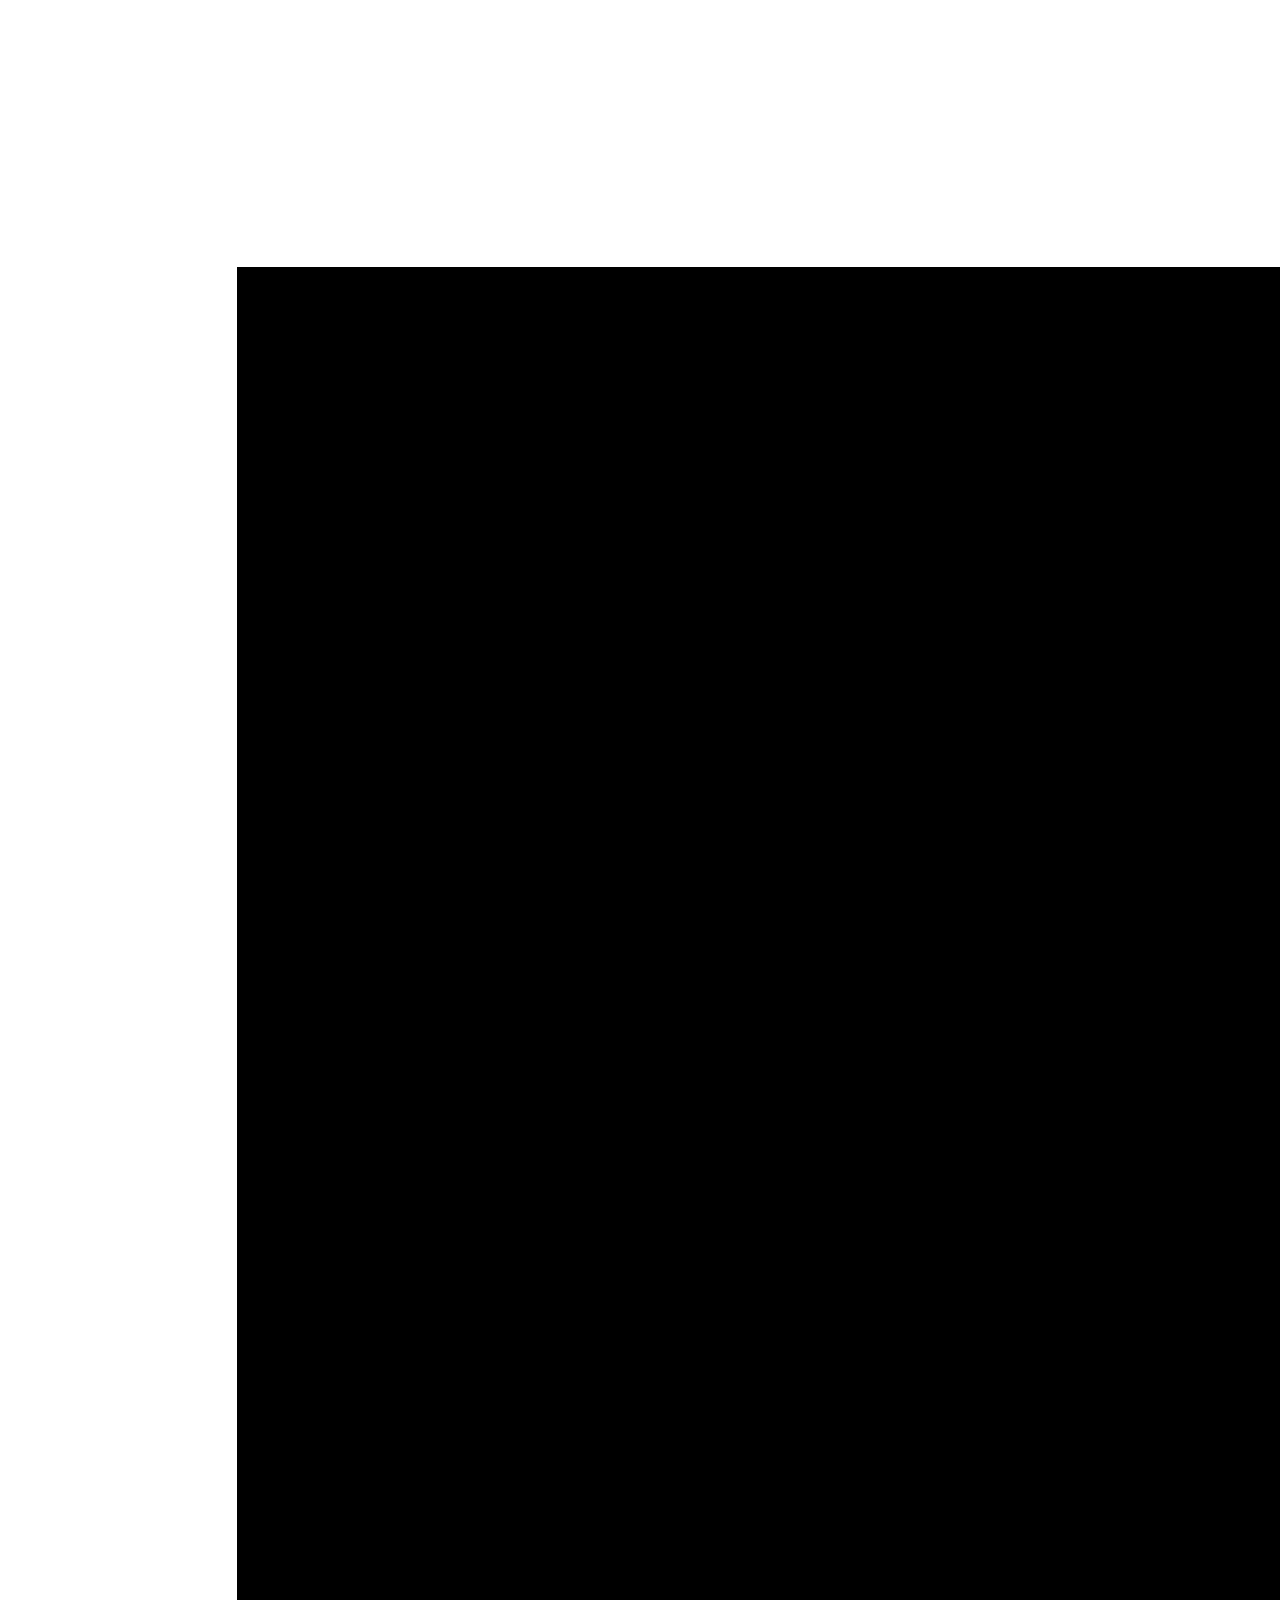
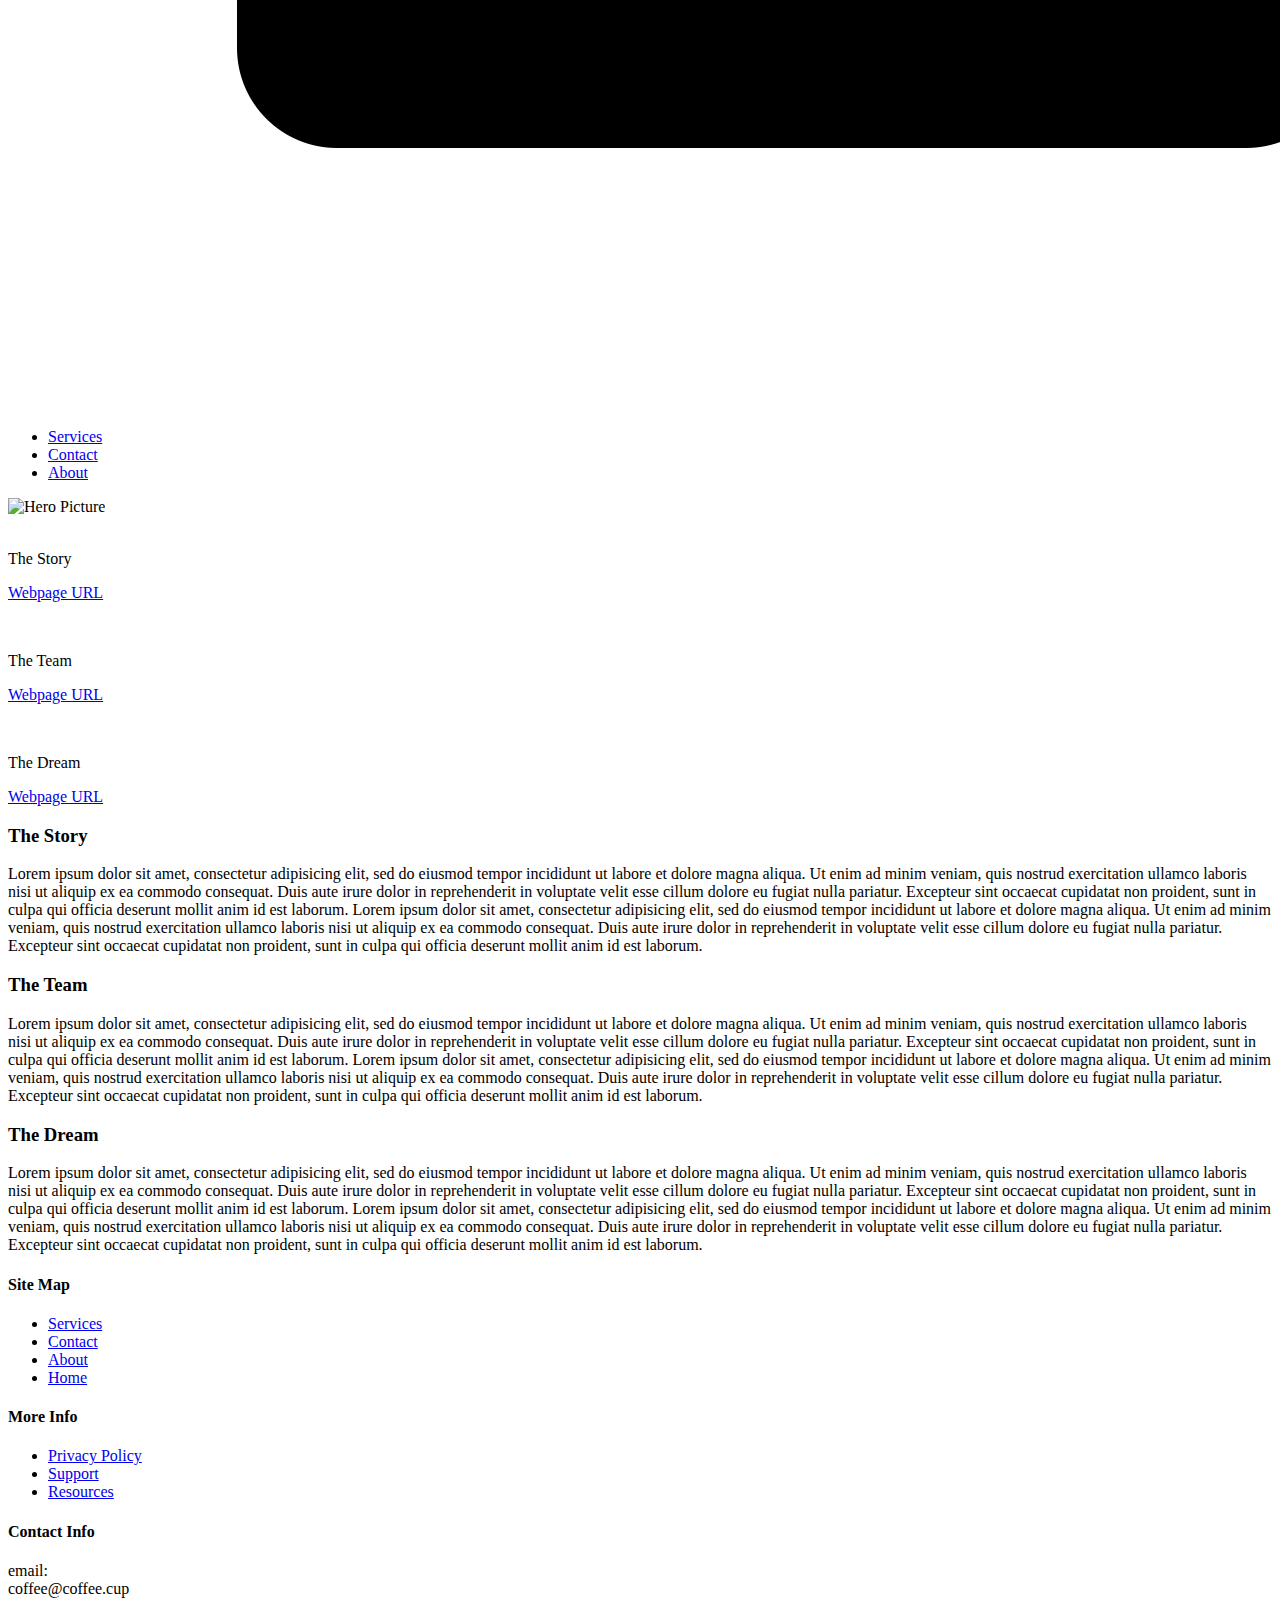
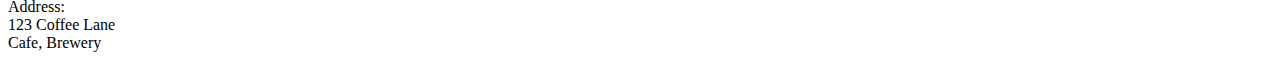
==== index.html @ 708b9cbf "Merge remote-tracking branch 'origin/master'" ====
<!DOCTYPE html>
<html>
  <head>
    <meta charset="utf-8">
    <link rel="stylesheet" type="text/css" href="/main.css">
    <!-- insert your site icon here: -->
    <link rel="icon" href="favicon.ico" type="image/png">
    <meta name="viewport" content="width=device-width, initial-scale=1.0">
    <title>Coffee Theme</title>
  </head>
  <body id="home">
    <div class="container">
      <!-- HEADER AND NAVIGATION BAR-->
      <header class="headerTheme">
        <div class="logoContainer">
          <a href="index.html">
          <!--Insert your logo here  -->
          <img src="/Images/CoffeeLogo.png" alt="Logo" class="logo">
          </a>
        </div>
        <!-- This is your navigation: -->
        <nav class="navTheme">
          <ul>
            <li> <a href="Services.html">Services</a> </li>
            <li><a href="Contact.html">Contact</a></li>
            <li><a href="About.html">About</a></li>
          </ul>
        </nav>
      </header>
      <!-- HERO PIC (The main image)-->

        <div class="content">
            <section class="heroPic">
              <img src="Images/coffee.png" alt="Hero Picture">
            </section>
        </div>

      <!-- Three Buttons-->
      <div class="buttonContainer">
        <!-- First Button -->
        <div class="box">
          <!--Change text of button here:  -->
          <br><p>The Story</p>
          <p><a class="divLink" href="#frontText">Webpage URL</a></p>
        </div>
        <!-- Second Button -->
        <div class="box">
          <!--Change text of button here:  -->
          <br><p>The Team</p>
          <p><a class="divLink" href="#secondText">Webpage URL</a></p>
        </div>
        <!--Three Button -->
        <div class="box">
          <!--Change text of button here:  -->
          <br><p>The Dream</p>
          <p><a class="divLink" href="#thirdText">Webpage URL</a></p>
        </div>
      </div>
      <!-- first article -->
      <article class="frontText" id="frontText">
        <h3>The Story</h3>
          <div class="textLine"></div>
        <div class="paragraph">
        Lorem ipsum dolor sit amet, consectetur adipisicing elit, sed do eiusmod tempor incididunt ut labore et dolore magna aliqua. Ut enim ad minim veniam, quis nostrud exercitation ullamco laboris nisi ut aliquip ex ea commodo consequat. Duis aute irure dolor in reprehenderit in voluptate velit esse cillum dolore eu fugiat nulla pariatur. Excepteur sint occaecat cupidatat non proident, sunt in culpa qui officia deserunt mollit anim id est laborum.
        Lorem ipsum dolor sit amet, consectetur adipisicing elit, sed do eiusmod tempor incididunt ut labore et dolore magna aliqua. Ut enim ad minim veniam, quis nostrud exercitation ullamco laboris nisi ut aliquip ex ea commodo consequat. Duis aute irure dolor in reprehenderit in voluptate velit esse cillum dolore eu fugiat nulla pariatur. Excepteur sint occaecat cupidatat non proident, sunt in culpa qui officia deserunt mollit anim id est laborum.
      </div>
      </article>
      <!-- second article -->
      <article class="frontText" id="secondText">
        <h3>The Team</h3>
          <div class="textLine"></div>
        <div class="paragraph">
        Lorem ipsum dolor sit amet, consectetur adipisicing elit, sed do eiusmod tempor incididunt ut labore et dolore magna aliqua. Ut enim ad minim veniam, quis nostrud exercitation ullamco laboris nisi ut aliquip ex ea commodo consequat. Duis aute irure dolor in reprehenderit in voluptate velit esse cillum dolore eu fugiat nulla pariatur. Excepteur sint occaecat cupidatat non proident, sunt in culpa qui officia deserunt mollit anim id est laborum.
        Lorem ipsum dolor sit amet, consectetur adipisicing elit, sed do eiusmod tempor incididunt ut labore et dolore magna aliqua. Ut enim ad minim veniam, quis nostrud exercitation ullamco laboris nisi ut aliquip ex ea commodo consequat. Duis aute irure dolor in reprehenderit in voluptate velit esse cillum dolore eu fugiat nulla pariatur. Excepteur sint occaecat cupidatat non proident, sunt in culpa qui officia deserunt mollit anim id est laborum.
      </div>
      </article>
      <!-- third article -->
      <article class="frontText" id="thirdText">
        <h3>The Dream</h3>
          <div class="textLine"></div>
        <div class="paragraph">
        Lorem ipsum dolor sit amet, consectetur adipisicing elit, sed do eiusmod tempor incididunt ut labore et dolore magna aliqua. Ut enim ad minim veniam, quis nostrud exercitation ullamco laboris nisi ut aliquip ex ea commodo consequat. Duis aute irure dolor in reprehenderit in voluptate velit esse cillum dolore eu fugiat nulla pariatur. Excepteur sint occaecat cupidatat non proident, sunt in culpa qui officia deserunt mollit anim id est laborum.
        Lorem ipsum dolor sit amet, consectetur adipisicing elit, sed do eiusmod tempor incididunt ut labore et dolore magna aliqua. Ut enim ad minim veniam, quis nostrud exercitation ullamco laboris nisi ut aliquip ex ea commodo consequat. Duis aute irure dolor in reprehenderit in voluptate velit esse cillum dolore eu fugiat nulla pariatur. Excepteur sint occaecat cupidatat non proident, sunt in culpa qui officia deserunt mollit anim id est laborum.
      </div>
      </article>

    </div> <!-- End Container -->
    <footer>
        <div class="footerContainer">
            <div class="footerDiv">
              <h4>Site Map</h4>
              <nav class="footerLinks">
                <ul>
                  <li> <a href="Services.html">Services</a> </li>
                  <li><a href="Contact.html">Contact</a></li>
                  <li><a href="About.html">About</a></li>
                  <li><a href="index.html">Home</a></li>
                </ul>
              </nav>
            </div>
            <div class="footerDiv">
              <h4>More Info</h4>
              <nav class="footerLinks">
                <ul>
                  <li> <a href="#">Privacy Policy</a></li>
                  <li><a href="#">Support</a></li>
                  <li><a href="#">Resources</a></li>

                </ul>
              </nav>
            </div>
            <div class="footerDiv">
              <!-- You can put your company address here  -->
              <h4>Contact Info</h4>
              email: <br>
              coffee@coffee.cup <br>
              Address: <br>
              123 Coffee Lane<br>
              Cafe, Brewery
            </div>
        </div>
    </footer>

  </body>

</html>
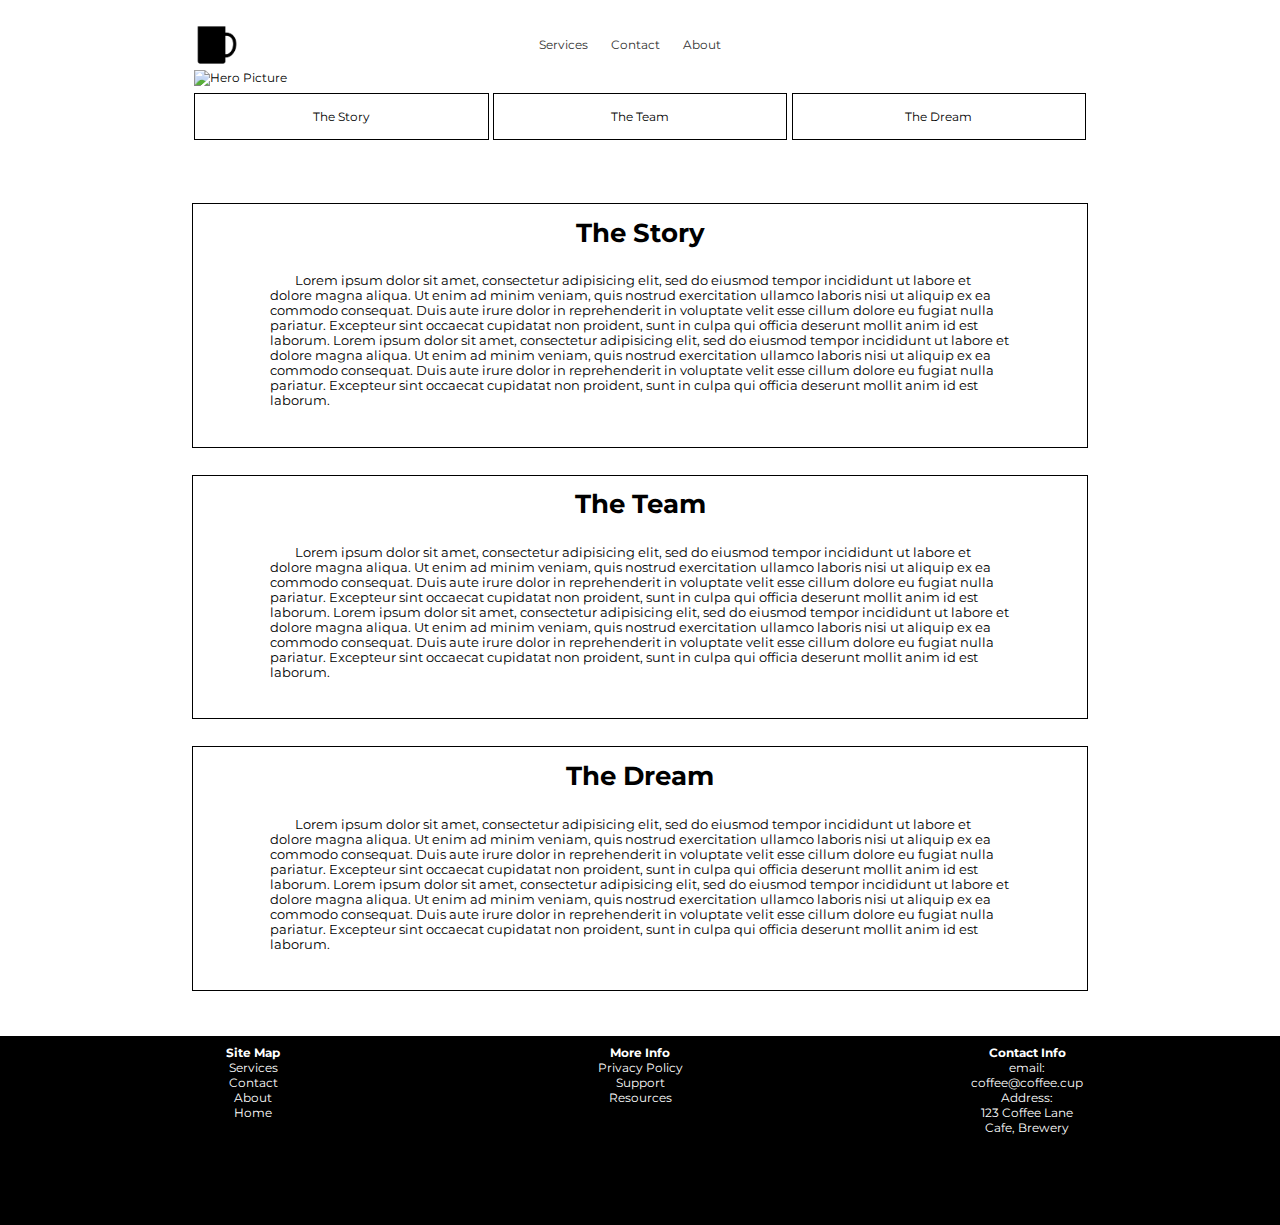
==== commit 97e853bd: "Final reupload" ====
--- a/index.html
+++ b/index.html
@@ -2,9 +2,11 @@
 <html>
   <head>
     <meta charset="utf-8">
-    <link rel="stylesheet" type="text/css" href="/main.css">
+    <link rel="stylesheet" type="text/css" href="main.css">
+    <!-- This is a font linked form google -->
+    <link href="https://fonts.googleapis.com/css?family=Montserrat" rel="stylesheet">
     <!-- insert your site icon here: -->
-    <link rel="icon" href="favicon.ico" type="image/png">
+    <link rel="icon" type="image/png" sizes="32x32" href="/Images/favicon-32x32.png">
     <meta name="viewport" content="width=device-width, initial-scale=1.0">
     <title>Coffee Theme</title>
   </head>
@@ -31,7 +33,7 @@
 
         <div class="content">
             <section class="heroPic">
-              <img src="Images/coffee.png" alt="Hero Picture">
+              <img src="Images/Coffee.png" alt="Hero Picture">
             </section>
         </div>
 
--- a/main.css
+++ b/main.css
@@ -0,0 +1,453 @@
+*{
+      font-family: 'Montserrat', sans-serif;
+      margin: 0px;
+      padding: 0px;
+      font-size: 12px;
+
+}
+/*----------- MOBILE DISPLAY -----------*/
+@media screen and (max-width: 600px) {
+    .heroPic img{
+      margin-bottom: 4vh !important;
+      margin-top: 4vh !important;
+
+    }
+    .buttonContainer{
+      flex-direction: column;
+      align-items: center;
+      justify-content: center;
+    }
+    div.box{
+      width: 70vw !important;
+      height: 8vh !important;
+      margin-bottom: 4vh;
+      margin-top: 4vh;
+    }
+    .paragraph{
+      font-size: 4vw !important;
+    }
+    .frontText h3{
+      font-size: 5vw !important;
+    }
+    .navTheme ul{
+      margin-top: 2vh;
+
+    }
+    .navTheme ul li{
+      width: 100% !important;
+
+    }
+    .navTheme ul li a{
+      padding-right: 0px !important;
+      line-height: 40px !important;
+      font-size: 4vw !important;
+
+    }
+    div.box p{
+      font-size: 6vw;
+    }
+    .footerDiv{
+      width: 80% !important;
+      height: 15vh; /*You'll have to increase this if you add more items to the footer lists*/
+      margin-top: 2vh !important;
+    }
+    .footerDiv h4{
+      font-size: 4vw;
+
+    }
+    .footerDiv ul li a{
+      font-size: 3.5vw;
+    }
+}
+/*-----------Medium Display----------*/
+@media screen and (max-width: 1000px) and (min-width: 601px){
+  .paragraph{
+    font-size: 2vw !important;
+  }
+  .frontText h3{
+    font-size: 4vw !important;
+  }
+}
+/*---------------------------------------------*/
+html, body{
+    padding-left: 0vw;
+    padding-right: 0vw;
+    padding-top: .8vw;
+    padding-bottom: 0vw;
+    margin-bottom: 0vw;
+    }
+.container{
+        max-width: 70vw;
+        margin: 0 auto;
+        position: relative;
+        background-color: #ffffff;
+        }
+/*NAV BAR*/
+.navTheme{
+    width: 40vw;
+    margin: 0 auto;
+    text-align: center; /*Replace this with float: right; if you want to put the nav on the right*/
+    }
+.navTheme ul{
+
+    }
+.navTheme ul li{
+    display: inline-block;
+    }
+.navTheme ul li a{
+    padding-right: 20px;
+    text-decoration: none;
+    color: #303030;
+    line-height: 50px;
+
+    }
+.navTheme ul li a:hover{
+    color: #ffcf4c;
+    }
+.logoContainer{
+  position: absolute;
+
+    }
+.logoContainer img{
+  /*Adjust width and height to get the correct aspect ratio and size for your logo*/
+    width: 50px;
+    height: auto;
+    float: left;
+    }
+.heroPic img{
+    max-width: 69.7vw;
+    height: auto;
+    display:block;
+    margin:auto;
+
+    }
+.buttonContainer{
+    width: 70vw;
+    display: flex;
+    justify-content: center;
+    padding: 0px;
+    margin-top: 0.5vw;
+    }
+    div.box {
+        position: relative;
+        margin-left: .17vw;
+        margin-right: .17vw;
+        border: 0.1vw solid #000000;
+        width: 23.1vw;
+        height: 5vh;
+        -webkit-transition: background-color 0.3s, color 0.4s; /* For Safari 3.1 to 6.0 */
+        transition: background-color 0.3s, color 0.4s;
+        text-align: center;
+    }
+
+    div.box:hover {
+        cursor: hand;
+        cursor: pointer;
+        color: #fff;
+        background-color: #000000;
+    }
+
+    a.divLink {
+        position: absolute;
+        width: 100%;
+        height: 100%;
+        top: 0;
+        left: 0;
+        text-decoration: none;
+        /* Makes sure the link doesn't get underlined */
+        z-index: 10;
+        /* raises anchor tag above everything else in div */
+        background-color: #fff;
+        /*workaround to make clickable in IE */
+        opacity: 0;
+        /*workaround to make clickable in IE */
+        filter: alpha(opacity=0);
+        /*workaround to make clickable in IE */
+    }
+#frontText{
+  margin-top: 7vh;
+}
+.frontText{
+  border: 0.1vw solid #000000;
+  padding-left: 3vw;
+  padding-right: 3vw;
+  margin-top: 3vh;
+}
+.frontText h3{
+  text-align: center;
+  font-size: 2vw;
+  padding-top: 1vw;
+}
+/*.textLine{
+  Uncomment this if you want to add an underline to titles
+  display: block;
+  width: 10vw;
+  height: .3vh;
+  background: #dbdbdb;
+  margin: 1vw auto;
+}*/
+.paragraph{
+  /*padding: top right left bottom*/
+  padding: 2vw 3vw 3vw 3vw;
+  text-indent: 2vw;
+  font-size: 1vw;
+}
+.footerContainer{
+  margin: 0 auto;
+  text-align: center;
+  background-color: #000000;
+  margin-top: 5vh;
+  clear: both;
+}
+.footerDiv{
+  width: 30%;
+  height: 20vh; /*You'll have to increase this if you add more items to the footer lists*/
+  margin-top: 1vh;
+  background-color: #000000;
+  color: #fff;
+  vertical-align: top;
+  display: inline-block;
+}
+
+.footerDiv h4{
+  margin-top: 0vh;
+}
+.footerDiv ul li{
+  list-style-type: none;
+
+}
+.footerDiv ul li a{
+  text-decoration: none;
+  color: #fff;
+}
+.footerDiv ul li a:hover{
+  color: #ffcf4c;
+}
+/*====================CONTACT PAGE CSS==============*/
+/*====================Mobile Screen=======================*/
+@media screen and (max-width: 600px){
+  .contactPic img{
+    width: 60vw !important;
+    height: auto;
+    float: none !important;
+    margin: 0 auto !important;
+    margin-top: 1vh !important;
+  }
+  .contactPic p{
+    margin: 0 auto !important;
+    width: 60vw !important;
+    float: none !important;
+    font-size: 3vw !important;
+  }
+  #Name{
+    float: none !important;
+    margin: 5vw;
+    margin-bottom: 2vw !important;
+    width: 60vw !important;
+    font-size: 5vw !important;
+  }
+  .contactInfo{
+    float: none !important;
+    border-top: 0.2vw solid #000000;
+    margin: 5vw;
+    padding-top: 3vw;
+    width: 60vw !important;
+    line-height: 3vh;
+  }
+  .contactInfo h4 {
+    font-size: 3vw !important;
+    font-weight: bold;
+    margin-bottom: 1vw;
+
+  }
+}
+/*====================Medium Screen=========================*/
+@media screen and (max-width: 1000px) and (min-width: 601px){
+  .contactPic img{
+    width: 30vw !important;
+    height: auto;
+  }
+  #Name{
+    width: 28vw !important;
+  }
+  .contactPic p{
+    width: 28vw !important;
+  }
+  .contactInfo{
+    width: 28vw !important;
+  }
+}
+.contactPic img{
+  float: left;
+  width: 20vw;
+  height: auto;
+  display: block;
+  margin: 5vw;
+  margin-left: 0vw;
+  margin-right: 2vw;
+}
+.contactPic p{
+  margin: 5vw;
+  margin-top: 2vw;
+  width: 38vw;
+  float: right;
+  text-align: left;
+  margin-bottom: 3vw;
+}
+#Name{
+  float: right;
+  margin: 5vw;
+  margin-bottom: 0px;
+  width: 38vw;
+  font-size: 3vw;
+}
+.contactInfo{
+  float: right;
+  border-top: 0.1vw solid #000000;
+  margin: 5vw;
+  margin-top: 3vw;
+  padding-top: 3vw;
+  width: 38vw;
+  line-height: 3vh;
+}
+.contactInfo h4 {
+  font-size: 1.5vw;
+  font-weight: bold;
+  margin-bottom: 1vw;
+
+}
+/*===================About Page========================*/
+@media screen and (max-width: 600px){
+  .aboutTextContainer p{
+    clear: both !important;
+  }
+  .aboutTextContainer img{
+    float: none !important;
+    width: 60vw !important;
+    display: block !important;
+    margin-left: auto !important;
+    margin-right: auto !important;
+    margin-top: 2.5vh;
+
+
+  }
+  .aboutTextContainer h2{
+    clear: both;
+    text-align: center;
+    width: 100% !important;
+    font-size: 5vw !important;
+    margin-top: 1vh !important;
+    margin-bottom: 1vh !important;
+  }
+  .aboutTextContainer p{
+    padding: 3vw;
+
+  }
+}
+
+
+#firstContainer{
+  margin-top: 5vw;
+
+}
+#lastAboutContainer{
+margin-bottom: 20vh;
+
+}
+.aboutText{
+  border: 0.1vw solid black;
+  float: left;
+  padding: 1vw;
+  margin-top: 3vh;
+  margin-bottom: 3vh;
+}
+
+.aboutTextContainer img{
+  width: 20vw;
+  height: auto;
+  float: left;
+  display: inline;
+  margin-right: 1vw;
+}
+.aboutTextContainer h2{
+  width: 50vw;
+  font-size: 2vw;
+  padding-bottom: 1vw;
+
+}
+.aboutTextContainer p{
+  text-indent: 3vw;
+
+}
+/*===================Service Page========================*/
+@media screen and (max-width: 600px){
+  .serviceTextContainer p{
+    clear: both !important;
+  }
+  .serviceTextContainer img{
+    float: none !important;
+    width: 60vw !important;
+    display: block !important;
+    margin-left: auto !important;
+    margin-right: auto !important;
+    margin-top: 2.5vh;
+
+
+  }
+  .serviceTextContainer h2{
+    clear: both;
+    text-align: center;
+    width: 100% !important;
+    font-size: 5vw !important;
+    margin-top: 1vh !important;
+    margin-bottom: 1vh !important;
+  }
+  .serviceTextContainer p{
+    padding: 3vw;
+
+  }
+}
+
+
+#firstServiceContainer{
+  margin-top: 5vw;
+
+}
+
+.serviceText{
+  border: 0.1vw solid black;
+  float: left;
+  padding: 1vw;
+  margin-top: 3vh;
+  margin-bottom: 3vh;
+}
+
+.serviceTextContainer img{
+  width: 20vw;
+  height: auto;
+  float: left;
+  display: inline;
+  margin-right: 1vw;
+}
+.serviceTextContainer h2{
+  width: 100%;
+  font-size: 3vw;
+  padding-bottom: 1vw;
+  text-align: center;
+
+}
+.serviceTextContainer p{
+  text-indent: 3vw;
+
+}
+
+#lastServiceContainer{
+  margin-bottom: 20vh;
+}
+/*CLEARFIX*/
+.clearfix::after{
+content: " ";
+clear: both;
+display: block;
+visibility: none;}
+/*////////////////////////////////////////////////////*/
